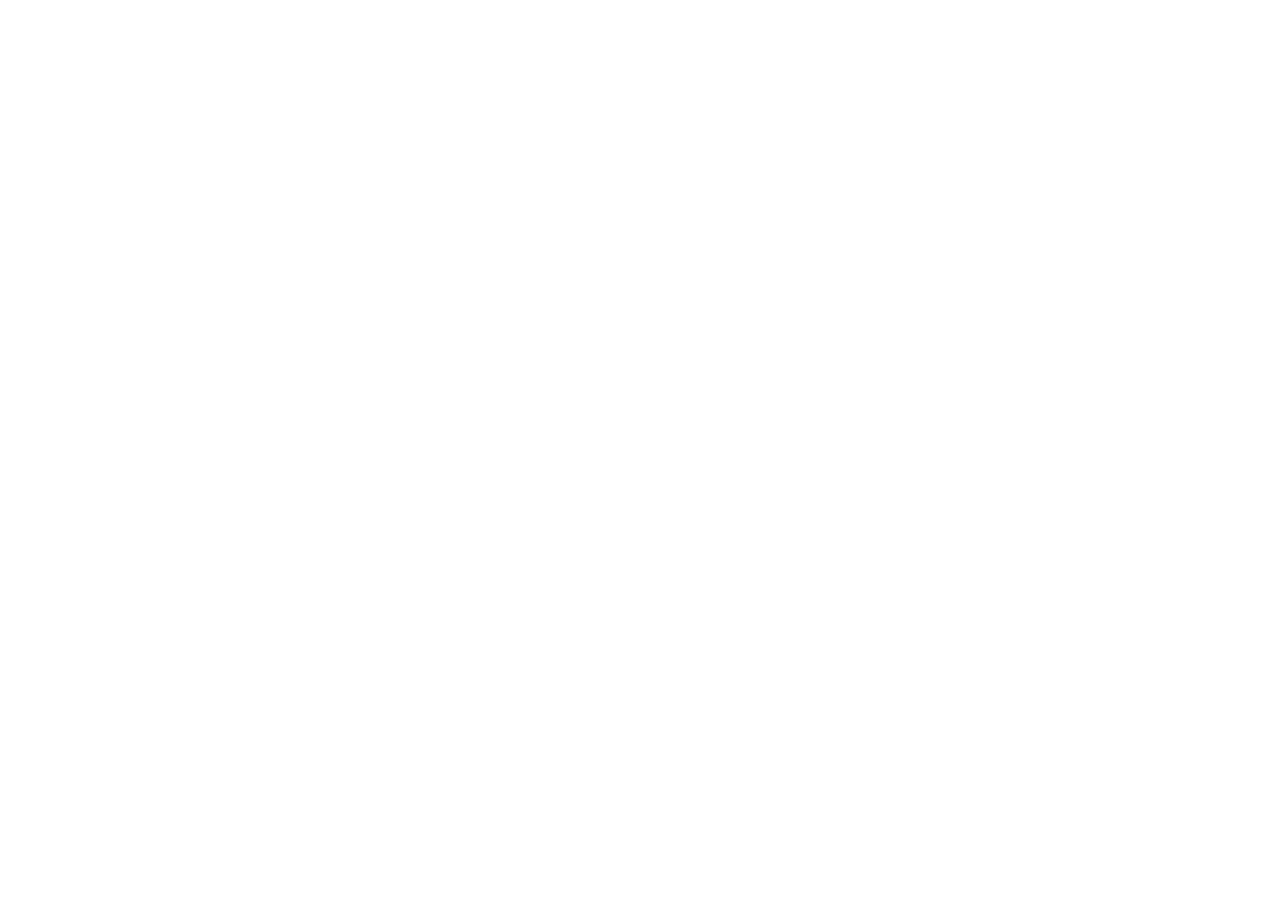
==== index.html @ 886b1b92 "tests for data-types" ====
<!DOCTYPE html>
<html lang="en">
<head>
    <meta charset="UTF-8">
    <title>Title</title>
    <link href="https://cdn.rawgit.com/mochajs/mocha/2.2.5/mocha.css" rel="stylesheet"/>

</head>
<body>

<div id="mocha"></div>
<div id="messages"></div>
<div id="fixtures"></div>
<script src="https://cdn.rawgit.com/Automattic/expect.js/0.3.1/index.js"></script>
<script src="https://cdnjs.cloudflare.com/ajax/libs/Faker/2.2.2/faker.js"></script>
<script src="https://cdnjs.cloudflare.com/ajax/libs/mocha/8.0.1/mocha.js"></script>
<script src="https://cdnjs.cloudflare.com/ajax/libs/chai/1.4.1/chai.js"></script>
<script src="src/arrays.js"></script>
<script src="src/conditionalOperators.js"></script>
<script src="src/cycles.js"></script>
<script src="src/functions.js"></script>
<script>mocha.setup('bdd')</script>
<script src="test/arrays.spec.js"></script>
<script src="test/conditionalOperators.spec.js"></script>
<script src="test/cycles.spec.js"></script>
<script src="test/function.spec.js"></script>
<script>
    mocha.run();
</script>



</body>
</html>
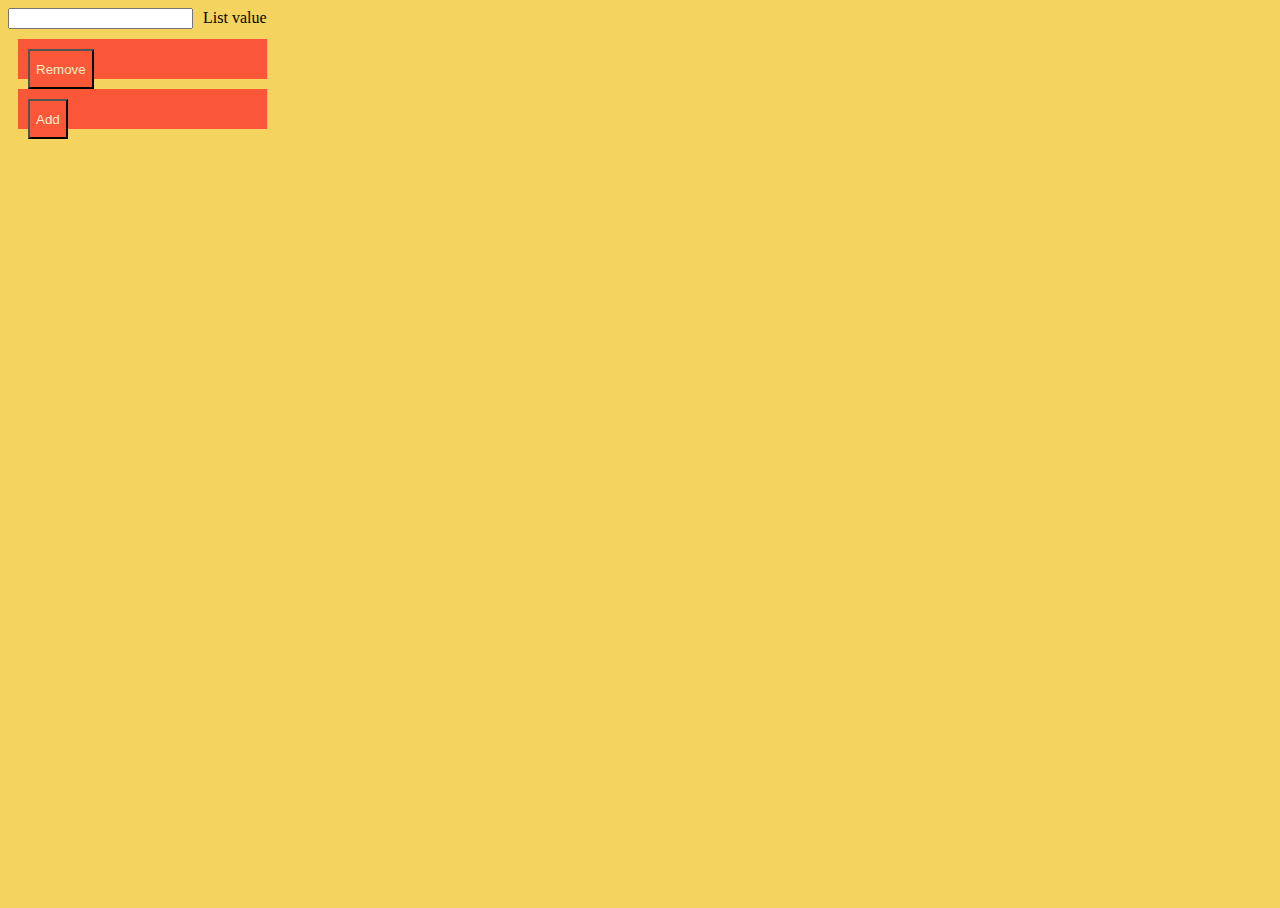
==== commit 2073c78e: "add html and css" ====
--- a/index.html
+++ b/index.html
@@ -3,34 +3,24 @@
 <head>
     <meta charset="UTF-8">
     <title>Title</title>
-    <link href="https://cdn.rawgit.com/mochajs/mocha/2.2.5/mocha.css" rel="stylesheet"/>
+    <link rel="stylesheet" href="style.css">
 
 </head>
 <body>
 
-<div id="mocha"></div>
-<div id="messages"></div>
-<div id="fixtures"></div>
-<script src="https://cdn.rawgit.com/Automattic/expect.js/0.3.1/index.js"></script>
-<script src="https://cdnjs.cloudflare.com/ajax/libs/Faker/2.2.2/faker.js"></script>
-<script src="https://cdnjs.cloudflare.com/ajax/libs/mocha/8.0.1/mocha.js"></script>
-<script src="https://cdnjs.cloudflare.com/ajax/libs/chai/1.4.1/chai.js"></script>
-<script src="src/arrays.js"></script>
-<script src="src/conditionalOperators.js"></script>
-<script src="src/cycles.js"></script>
-<script src="src/functions.js"></script>
-<script>mocha.setup('bdd')</script>
-<script src="test/arrays.spec.js"></script>
-<script src="test/conditionalOperators.spec.js"></script>
-<script src="test/cycles.spec.js"></script>
-<script src="test/function.spec.js"></script>
-<script>
-    mocha.run();
-</script>
+<div class="main-wrapper">
+    <div class="input-wrapper">
+        <input type="text"  class="input-values" /><label>List value</label>
+    </div>
+    <div class="btn-wrapper">
+        <div class="btn-remove"><button class="btn-remove">Remove</button></div>
+        <div class="btn-add"><button class="btn-add">Add</button></div>
+    </div>
+    <div class="result-wrapper">
+    </div>
 
-
-
+</div>
+<script src="tasks.js"></script>
+<script src="index.js"></script>
 </body>
-</html>
-
-
+</html>--- a/style.css
+++ b/style.css
@@ -0,0 +1,80 @@
+html, body{
+    width: 100vw;
+    height: 100vh;
+    display: flex;
+    flex-wrap: wrap;
+    flex-shrink: 1;
+    overflow: hidden;
+    background-color: #F4D35E;
+}
+.out-list{
+    width: 100vw;
+    height: 70vh;
+}
+
+.container{
+    width: 100vw;
+    height: 5vh;
+    display: flex;
+    flex-wrap: wrap;
+    justify-content: center;
+    align-items: center;
+}
+
+.out-list{
+    display: flex;
+    flex-wrap: nowrap;
+}
+
+.container-input{
+    width: 10vw;
+    display: flex;
+    flex-wrap: wrap;
+    justify-content: center;
+
+}
+#input-values{
+    width: 100px;
+}
+
+.btn-container{
+    display: flex;
+    flex-wrap: nowrap;
+    justify-content: center;
+    margin: 10px;
+}
+.linked-items{
+    box-sizing: border-box;
+    height: 10px;
+
+    margin: 5px;
+
+}
+article{
+    display: flex;
+    background-color: #FAF0CA;
+    box-sizing: border-box;
+    height: 40px;
+    padding: 5px;
+    margin: 10px;
+    border: 5px solid rgb(160, 233, 25);
+}
+.btn-add, .btn-remove{
+    height: 40px;
+    background-color: #F95738;
+    color: #FAF0CA;
+    margin:10px;
+}
+.btn-add:hover, .btn-remove:hover{
+    background-color: rgb(161, 161, 218);
+}
+label{
+    margin: 0px 10px;
+}
+footer{
+    height: 10vh;
+    width: 100vw;
+    color: rgb(255,255,255);
+    text-align: center;
+    background-color: rgb(161, 161, 218);
+}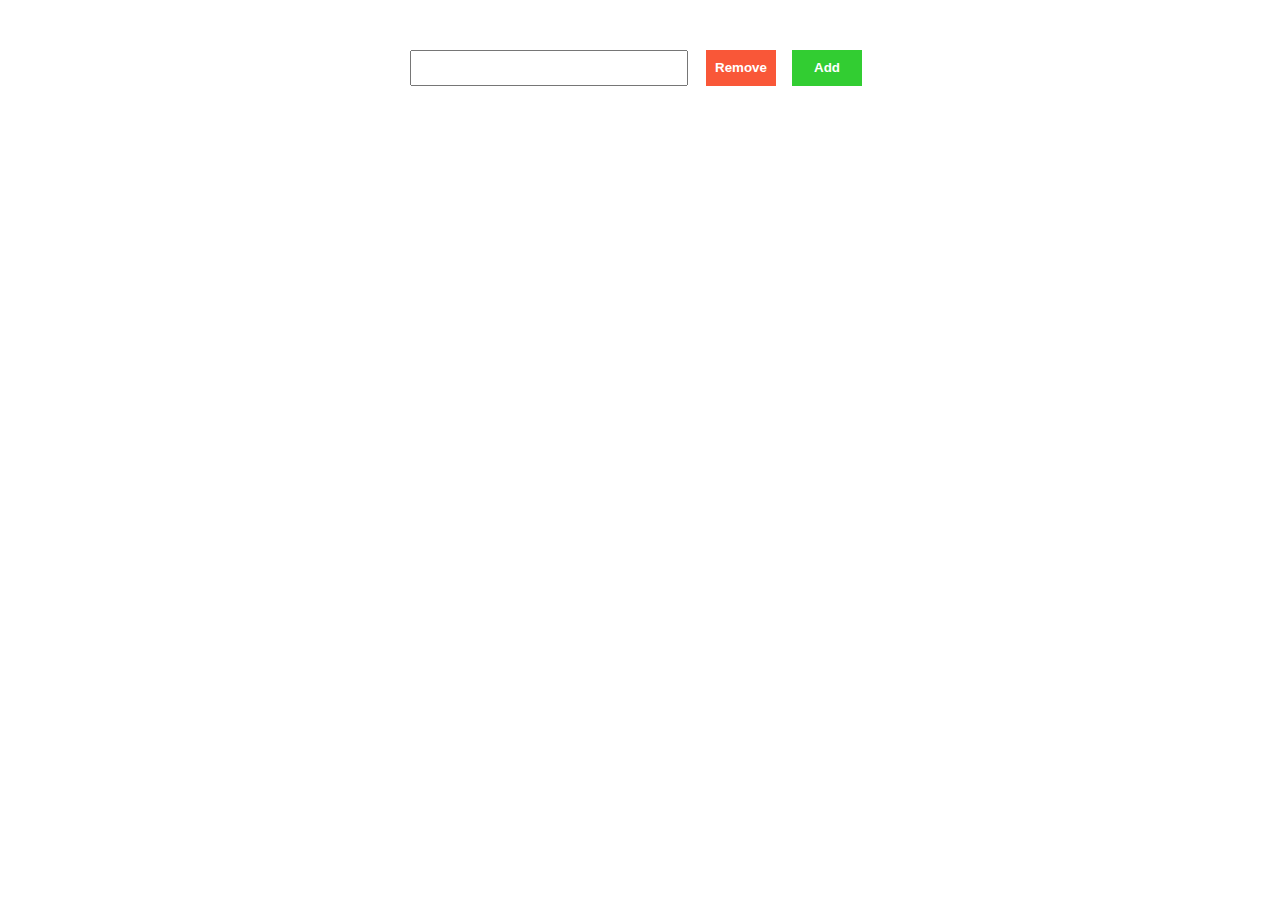
==== commit dce68d96: "for revie" ====
--- a/index.html
+++ b/index.html
@@ -9,18 +9,25 @@
 <body>
 
 <div class="main-wrapper">
-    <div class="input-wrapper">
-        <input type="text"  class="input-values" /><label>List value</label>
-    </div>
-    <div class="btn-wrapper">
-        <div class="btn-remove"><button class="btn-remove">Remove</button></div>
-        <div class="btn-add"><button class="btn-add">Add</button></div>
+    <div class="input-btn-wrapper">
+        <div class="input-wrapper">
+            <input type="text" class="input-values"/>
+        </div>
+        <div class="btn-wrapper">
+            <div class="btn-remove">
+                <button class="btn-remove">Remove</button>
+            </div>
+            <div class="btn-add">
+                <button class="btn-add">Add</button>
+            </div>
+        </div>
     </div>
     <div class="result-wrapper">
+
     </div>
+</div>
 
 </div>
 <script src="tasks.js"></script>
-<script src="index.js"></script>
 </body>
 </html>--- a/style.css
+++ b/style.css
@@ -1,80 +1,49 @@
-html, body{
-    width: 100vw;
-    height: 100vh;
+.input-btn-wrapper {
     display: flex;
-    flex-wrap: wrap;
-    flex-shrink: 1;
-    overflow: hidden;
-    background-color: #F4D35E;
-}
-.out-list{
-    width: 100vw;
-    height: 70vh;
+    margin: 50px auto 0;
+    width: 460px;
 }
 
-.container{
-    width: 100vw;
-    height: 5vh;
-    display: flex;
-    flex-wrap: wrap;
-    justify-content: center;
-    align-items: center;
+input {
+    width: 270px;
+    height: 30px;
 }
 
-.out-list{
+.btn-wrapper {
     display: flex;
-    flex-wrap: nowrap;
+    padding-left: 10px;
+    width: 400px;
+    justify-content: space-around;
 }
 
-.container-input{
-    width: 10vw;
-    display: flex;
-    flex-wrap: wrap;
-    justify-content: center;
-
-}
-#input-values{
-    width: 100px;
+button {
+    width: 70px;
+    border: none;
+    color: white;
+    font-weight: bold;
 }
 
-.btn-container{
+.btn-remove {
+    background: #F95738;
+    padding-top: 5px;
+}
+
+.btn-add {
+    background: limegreen;
+    padding-top: 5px;
+}
+
+.result-wrapper {
     display: flex;
-    flex-wrap: nowrap;
-    justify-content: center;
-    margin: 10px;
+    width: 150px;
 }
-.linked-items{
-    box-sizing: border-box;
-    height: 10px;
 
-    margin: 5px;
+.head-wrapper {
+    margin: 20px;
+}
 
+.result-wrapper p {
+    width: 100px;
+    display: block;
 }
-article{
-    display: flex;
-    background-color: #FAF0CA;
-    box-sizing: border-box;
-    height: 40px;
-    padding: 5px;
-    margin: 10px;
-    border: 5px solid rgb(160, 233, 25);
-}
-.btn-add, .btn-remove{
-    height: 40px;
-    background-color: #F95738;
-    color: #FAF0CA;
-    margin:10px;
-}
-.btn-add:hover, .btn-remove:hover{
-    background-color: rgb(161, 161, 218);
-}
-label{
-    margin: 0px 10px;
-}
-footer{
-    height: 10vh;
-    width: 100vw;
-    color: rgb(255,255,255);
-    text-align: center;
-    background-color: rgb(161, 161, 218);
-}+
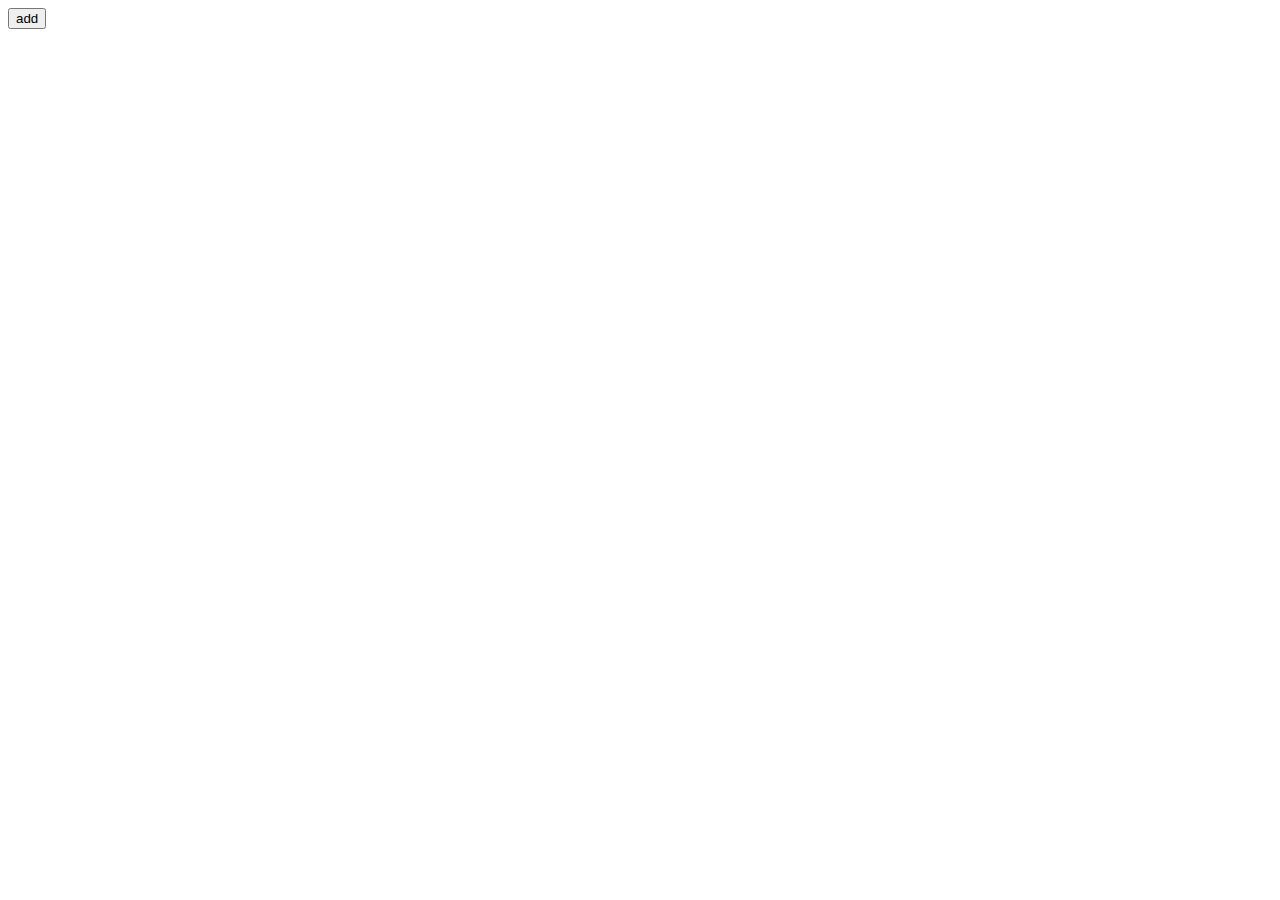
==== commit 0aca779d: "first commit" ====
--- a/index.html
+++ b/index.html
@@ -4,30 +4,16 @@
     <meta charset="UTF-8">
     <title>Title</title>
     <link rel="stylesheet" href="style.css">
-
 </head>
 <body>
 
-<div class="main-wrapper">
-    <div class="input-btn-wrapper">
-        <div class="input-wrapper">
-            <input type="text" class="input-values"/>
-        </div>
-        <div class="btn-wrapper">
-            <div class="btn-remove">
-                <button class="btn-remove">Remove</button>
-            </div>
-            <div class="btn-add">
-                <button class="btn-add">Add</button>
-            </div>
-        </div>
-    </div>
-    <div class="result-wrapper">
+<button class="addBtn">add</button>
 
-    </div>
+<div class="photosWrapper">
+    <div class="photos"></div>
 </div>
 
-</div>
-<script src="tasks.js"></script>
+
+<script src="index.js"></script>
 </body>
 </html>--- a/style.css
+++ b/style.css
@@ -1,49 +1,16 @@
-.input-btn-wrapper {
+.photos{
     display: flex;
-    margin: 50px auto 0;
-    width: 460px;
+    width: 1030px;
+    flex-wrap: wrap;
+    margin: auto;
+    transition: 0.5s;
 }
 
-input {
-    width: 270px;
-    height: 30px;
+img{
+    width: 200px;
+    margin: 3px
 }
 
-.btn-wrapper {
-    display: flex;
-    padding-left: 10px;
-    width: 400px;
-    justify-content: space-around;
-}
-
-button {
-    width: 70px;
-    border: none;
-    color: white;
-    font-weight: bold;
-}
-
-.btn-remove {
-    background: #F95738;
-    padding-top: 5px;
-}
-
-.btn-add {
-    background: limegreen;
-    padding-top: 5px;
-}
-
-.result-wrapper {
-    display: flex;
-    width: 150px;
-}
-
-.head-wrapper {
-    margin: 20px;
-}
-
-.result-wrapper p {
-    width: 100px;
-    display: block;
-}
-
+img:hover{
+    transform: scale(1.03);
+}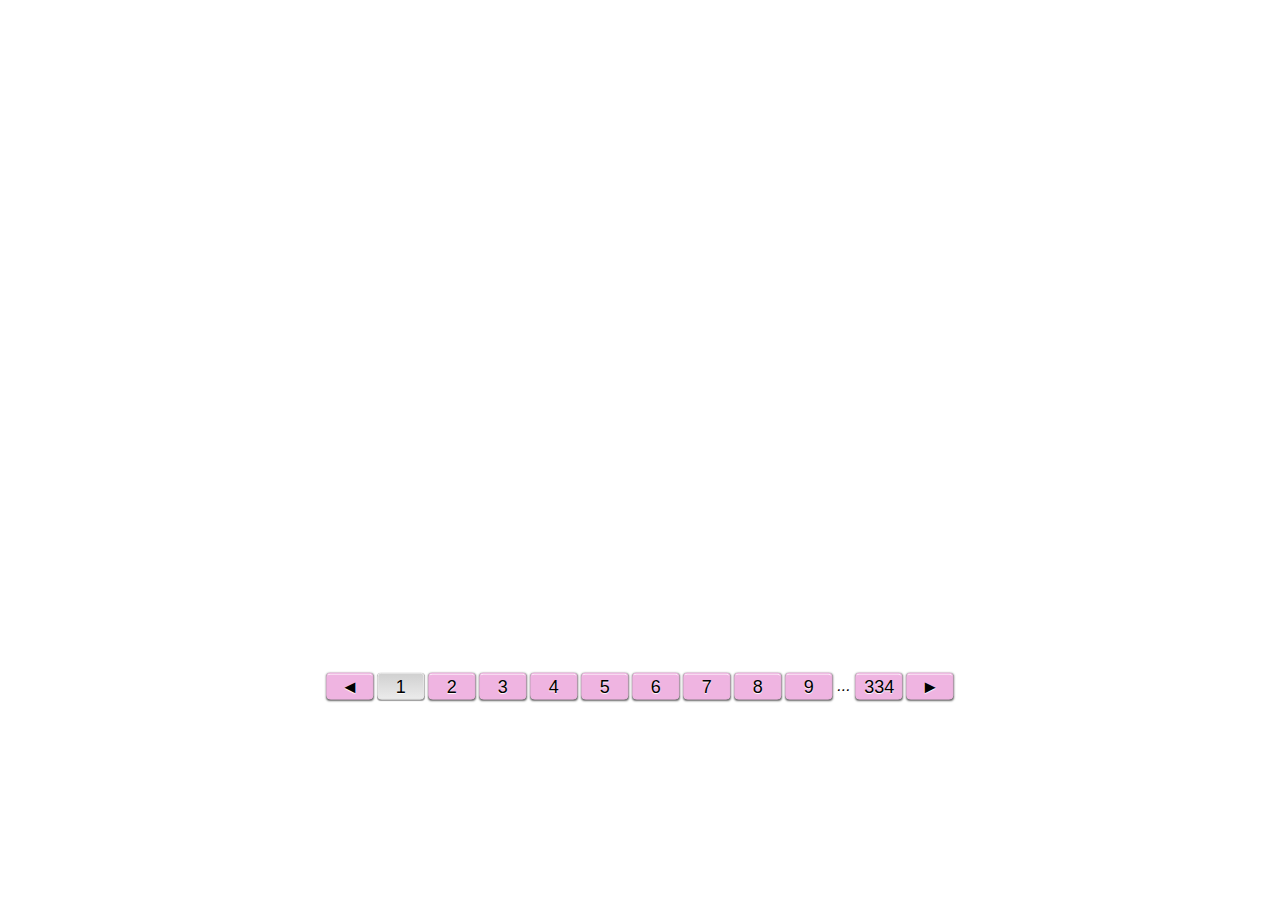
==== commit 7c08c3f9: "with parination" ====
--- a/index.html
+++ b/index.html
@@ -7,13 +7,51 @@
 </head>
 <body>
 
-<button class="addBtn">add</button>
+<!-- <button class="addBtn">add</button> -->
 
-<div class="photosWrapper">
+<div class="mainWrapper">
     <div class="photos"></div>
+        <div id="loader">
+            <svg width="38" height="38" viewBox="0 0 38 38" xmlns="http://www.w3.org/2000/svg">
+                <defs>
+                    <linearGradient x1="8.042%" y1="0%" x2="65.682%" y2="23.865%" id="a">
+                        <stop stop-color="#fff" stop-opacity="0" offset="0%"/>
+                        <stop stop-color="#fff" stop-opacity=".631" offset="63.146%"/>
+                        <stop stop-color="#fff" offset="100%"/>
+                    </linearGradient>
+                </defs>
+                <g fill="none" fill-rule="evenodd">
+                    <g transform="translate(1 1)">
+                        <path d="M36 18c0-9.94-8.06-18-18-18" id="Oval-2" stroke="url(#a)" stroke-width="2">
+                            <animateTransform
+                                    attributeName="transform"
+                                    type="rotate"
+                                    from="0 18 18"
+                                    to="360 18 18"
+                                    dur="0.9s"
+                                    repeatCount="indefinite"/>
+                        </path>
+                        <circle fill="#fff" cx="36" cy="18" r="1">
+                            <animateTransform
+                                    attributeName="transform"
+                                    type="rotate"
+                                    from="0 18 18"
+                                    to="360 18 18"
+                                    dur="0.9s"
+                                    repeatCount="indefinite"/>
+                        </circle>
+                    </g>
+                </g>
+            </svg>
+        </div>
+    <div class="paginationWrapper">
+        <div id="pagination"></div>
+    </div>
+
 </div>
 
 
 <script src="index.js"></script>
+<script src="pagination.js"></script>
 </body>
 </html>--- a/style.css
+++ b/style.css
@@ -1,9 +1,15 @@
+body{
+    margin: 0;
+    font-family: 'Roboto', sans-serif;
+}
+
 .photos{
     display: flex;
-    width: 1030px;
     flex-wrap: wrap;
     margin: auto;
     transition: 0.5s;
+    max-width: 1030px;
+    width: 100%;
 }
 
 img{
@@ -11,6 +17,136 @@
     margin: 3px
 }
 
-img:hover{
-    transform: scale(1.03);
+/*img:hover{*/
+/*    transform: scale(1.03);*/
+/*}*/
+
+.showedImageWrapper {
+    position: absolute;
+    top: 50%;
+    left: 50%;
+    transform: translate(-50%, -50%);
+    /*width: 100%;*/
+    /*height: 100%;*/
+    z-index: 2;
+}
+
+/*.showedImage {*/
+/*    position: absolute;*/
+/*    width: 600px;*/
+/*    height: 600px;*/
+/*    top: 46%;*/
+/*    left: 50%;*/
+/*    transform: translate(-50%, -50%);*/
+/*    z-index: 2;*/
+/*    object-fit: fill;*/
+/*}*/
+.showedImage{
+    position: absolute;
+    width: 600px;
+    height: 600px;
+    top: 46%;
+    left: 50%;
+    transform: translate(-50%, -50%);
+    z-index: 2;
+    object-fit: fill;
+}
+/**/
+
+.closeIcon {
+    position: absolute;
+    top: -285px;
+    left: 265px;
+    font-size: 22px;
+    z-index: 3;
+    cursor: pointer;
+}
+.imageWrapper {
+    position: relative;
+}
+
+.blackCover {
+    position: absolute;
+    /*width: 212.7vh;*/
+    width: 100%;
+    height: 106.5vh;
+    top: 50%;
+    left: 50%;
+    transform: translate(-50%, -50%);
+    background: #000000;
+    opacity: 0.5;
+    z-index: 1;
+}
+
+.mainWrapper {
+    position: relative;
+    min-height: 674px;
+    /*height: 100vh;*/
+    display: flex;
+    justify-content: center;
+    align-items: center;
+    width: 100%;
+    height: 100%;
+}
+
+#loader {
+    display: none;
+    position: absolute;
+
+    top: 50%;
+    left: 50%;
+    transform: translate(-50%, -50%);
+}
+
+/* ============================ */
+
+.paginationWrapper{
+    /*width: 100%;*/
+    /*margin: 0 0 0 28%*/
+}
+
+#pagination {
+    display: inline-block;
+    vertical-align: middle;
+    border-radius: 4px;
+    /*padding: 1px 2px 4px 2px;*/
+    border-bottom: 1px solid #FFFFFF;
+    width: max-content;
+    position: absolute;
+    top: 100%;
+    left: 50%;
+    transform: translate(-50%, -5%);
+}
+#pagination a{
+    display: inline-block;
+    vertical-align: middle;
+    width: 45px;
+    height: 20px;
+    text-align: center;
+    font-size: 18px;
+    padding: 3px 0 2px 0;
+    user-select:none;
+}
+
+#pagination a {
+    margin: 0 2px 0 2px;
+    border-radius: 4px;
+    border: 1px solid #efb4e1;
+
+    box-shadow: inset 0 1px 0 0 #FFF, 0 1px 2px #666;
+    text-shadow: 0 1px 1px #FFF;
+    background-color: #efb4e1;
+}
+#pagination i {
+    margin: 0 3px 0 3px;
+}
+#pagination a.current {
+    border: 1px solid #E9E9E9;
+    box-shadow: 0 1px 1px #999;
+    background-color: #DFDFDF;
+    background-image: -webkit-linear-gradient(top, #D0D0D0, #EBEBEB);
+    background-image:    -moz-linear-gradient(top, #D0D0D0, #EBEBEB);
+    background-image:     -ms-linear-gradient(top, #D0D0D0, #EBEBEB);
+    background-image:      -o-linear-gradient(top, #D0D0D0, #EBEBEB);
+    background-image:         linear-gradient(top, #D0D0D0, #EBEBEB);
 }